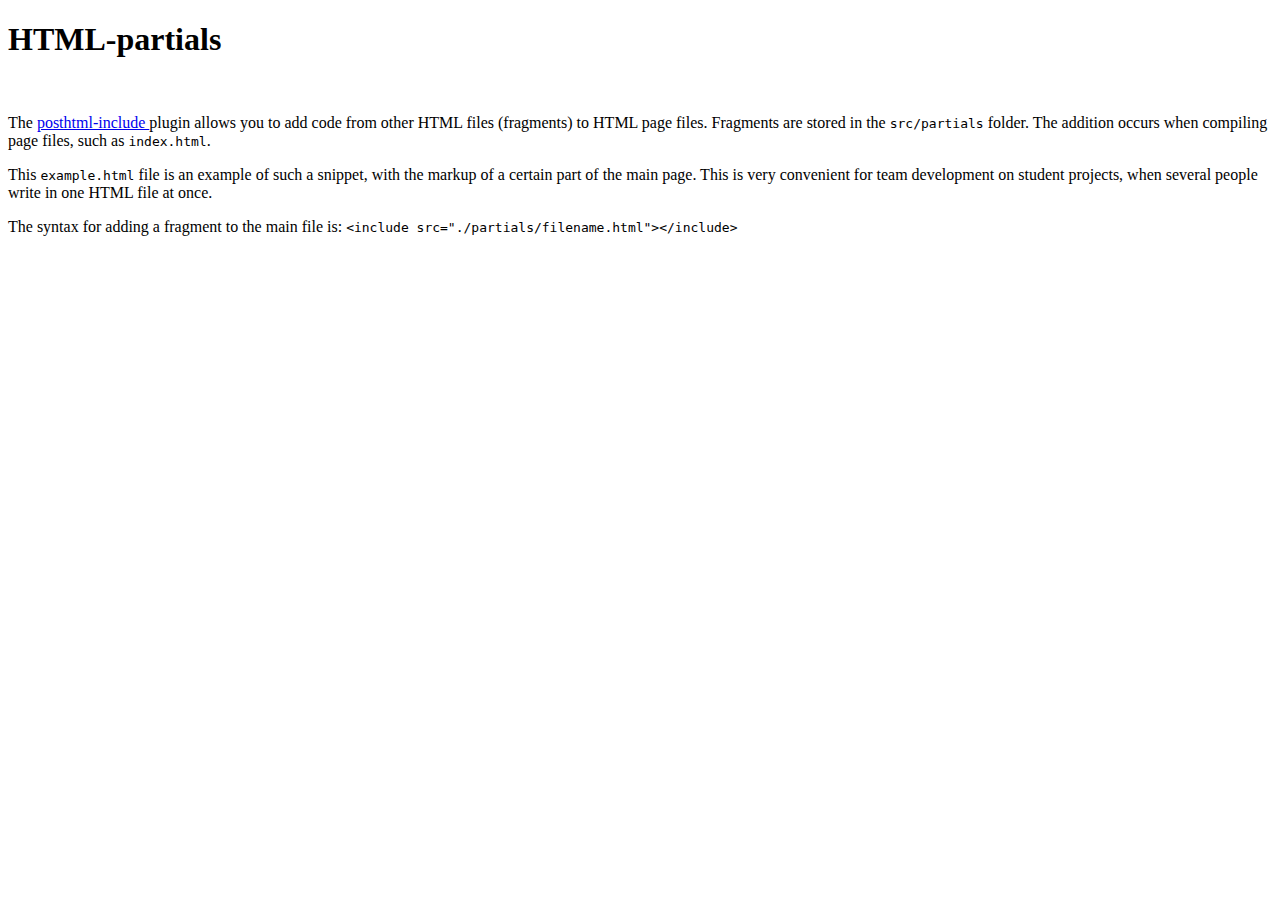
==== index.html @ 75956472 "Deploying to gh-pages from @ AlexanderBryukhovetskiy/ice-cream-57-22@c59023746924dba24387094e0570790" ====
<!DOCTYPE html><html lang="ru"><head><meta charset="utf-8"><meta name="viewport" content="width=device-width, initial-scale=1.0"><title>Page title</title><link rel="stylesheet" href="/ice-cream-57-22/index.569a4d11.css"><script type="module" src="/ice-cream-57-22/index.cdc84ddc.js"></script><script src="/ice-cream-57-22/index.6c2642bc.js" nomodule="" defer></script></head><body>  <article class="example" id="uk"> <h1>HTML-partials</h1>  <img src="/ice-cream-57-22/logo.268195b3.png" alt="" width="320"> <p> The <a href="https://github.com/posthtml/posthtml-include" target="_blank" rel="noopener noreferrer"> posthtml-include </a> plugin allows you to add code from other HTML files (fragments) to HTML page files. Fragments are stored in the <code>src/partials</code> folder. The addition occurs when compiling page files, such as <code>index.html</code>. </p> <p> This <code>example.html</code> file is an example of such a snippet, with the markup of a certain part of the main page. This is very convenient for team development on student projects, when several people write in one HTML file at once. </p> <p> The syntax for adding a fragment to the main file is: <code> &lt;include src="./partials/filename.html"&gt;&lt;/include&gt;</code> </p> <div class="background"></div> </article> </body></html>
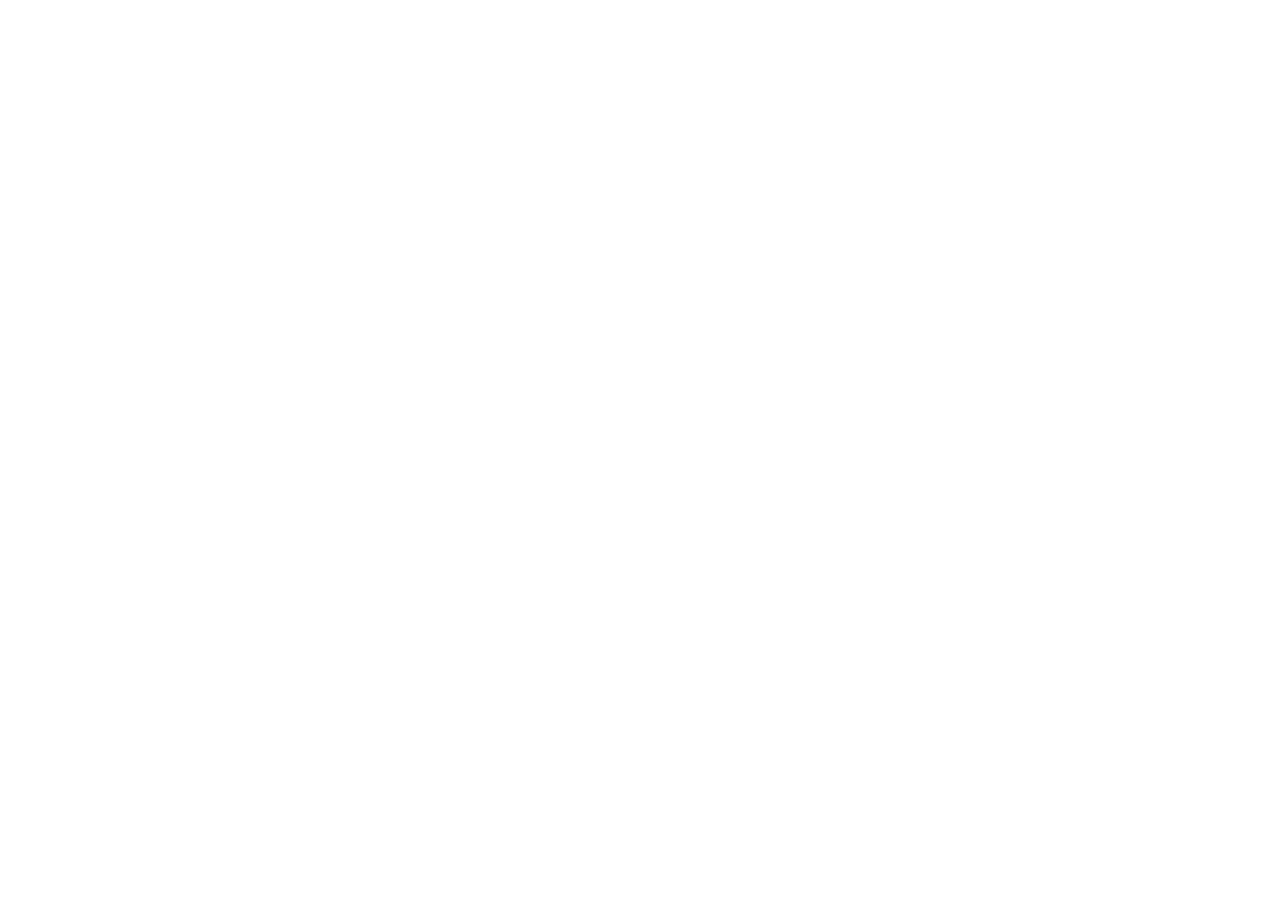
==== commit ca70029c: "Deploying to gh-pages from @ AlexanderBryukhovetskiy/ice-cream-57-22@e7981fb1a744c4561eaf8083e61e3ca" ====
--- a/index.html
+++ b/index.html
@@ -1 +1 @@
-<!DOCTYPE html><html lang="ru"><head><meta charset="utf-8"><meta name="viewport" content="width=device-width, initial-scale=1.0"><title>Page title</title><link rel="stylesheet" href="/ice-cream-57-22/index.569a4d11.css"><script type="module" src="/ice-cream-57-22/index.cdc84ddc.js"></script><script src="/ice-cream-57-22/index.6c2642bc.js" nomodule="" defer></script></head><body>  <article class="example" id="uk"> <h1>HTML-partials</h1>  <img src="/ice-cream-57-22/logo.268195b3.png" alt="" width="320"> <p> The <a href="https://github.com/posthtml/posthtml-include" target="_blank" rel="noopener noreferrer"> posthtml-include </a> plugin allows you to add code from other HTML files (fragments) to HTML page files. Fragments are stored in the <code>src/partials</code> folder. The addition occurs when compiling page files, such as <code>index.html</code>. </p> <p> This <code>example.html</code> file is an example of such a snippet, with the markup of a certain part of the main page. This is very convenient for team development on student projects, when several people write in one HTML file at once. </p> <p> The syntax for adding a fragment to the main file is: <code> &lt;include src="./partials/filename.html"&gt;&lt;/include&gt;</code> </p> <div class="background"></div> </article> </body></html>+<!DOCTYPE html><html lang="ru"><head><meta charset="utf-8"><meta name="viewport" content="width=device-width, initial-scale=1.0"><title>Page title</title><link rel="preconnect" href="https://fonts.googleapis.com"><link rel="preconnect" href="https://fonts.gstatic.com" crossorigin><link href="https://fonts.googleapis.com/css2?family=DM+Sans:wght@500;700&family=Titan+One&display=swap" rel="stylesheet"><link rel="stylesheet" href="/ice-cream-57-22/index.e02f06be.css"><script type="module" src="/ice-cream-57-22/index.cdc84ddc.js"></script><script src="/ice-cream-57-22/index.6c2642bc.js" nomodule="" defer></script></head><body>  </body></html>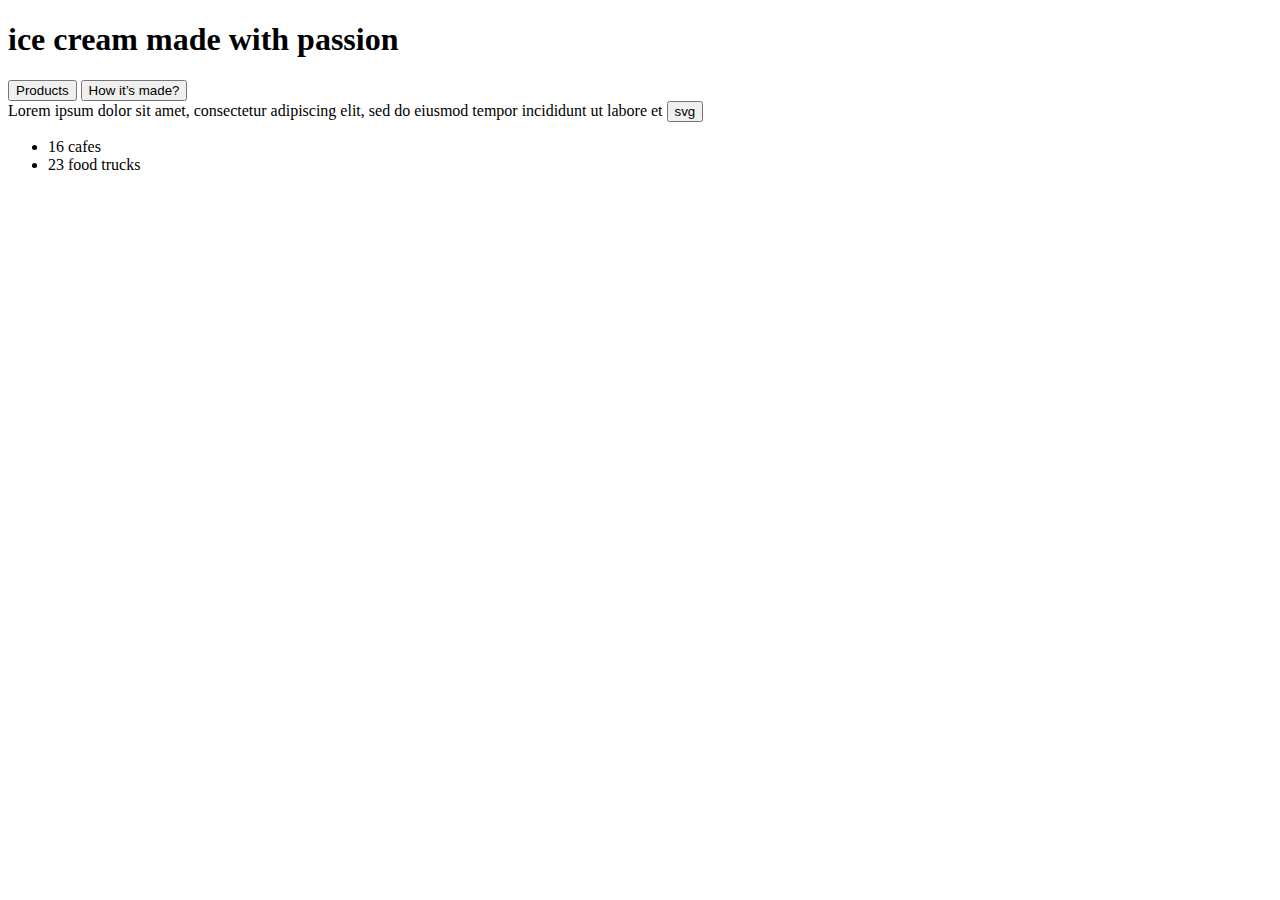
==== commit 84492f76: "Deploying to gh-pages from @ AlexanderBryukhovetskiy/ice-cream-57-22@7fb9426cce029e71eb34c2b0c180f65" ====
--- a/index.html
+++ b/index.html
@@ -1 +1 @@
-<!DOCTYPE html><html lang="ru"><head><meta charset="utf-8"><meta name="viewport" content="width=device-width, initial-scale=1.0"><title>Page title</title><link rel="preconnect" href="https://fonts.googleapis.com"><link rel="preconnect" href="https://fonts.gstatic.com" crossorigin><link href="https://fonts.googleapis.com/css2?family=DM+Sans:wght@500;700&family=Titan+One&display=swap" rel="stylesheet"><link rel="stylesheet" href="/ice-cream-57-22/index.e02f06be.css"><script type="module" src="/ice-cream-57-22/index.cdc84ddc.js"></script><script src="/ice-cream-57-22/index.6c2642bc.js" nomodule="" defer></script></head><body>  </body></html>+<!DOCTYPE html><html lang="ru"><head><meta charset="utf-8"><meta name="viewport" content="width=device-width, initial-scale=1.0"><title>ICE-CREAM 22</title><link rel="preconnect" href="https://fonts.googleapis.com"><link rel="preconnect" href="https://fonts.gstatic.com" crossorigin><link href="https://fonts.googleapis.com/css2?family=DM+Sans:wght@400;500;700&family=Titan+One&display=swap" rel="stylesheet"><link rel="stylesheet" href="/ice-cream-57-22/index.e02f06be.css"><script type="module" src="/ice-cream-57-22/index.cdc84ddc.js"></script><script src="/ice-cream-57-22/index.6c2642bc.js" nomodule="" defer></script></head><body>  <section class="hero"> <div class="container"> <div class="hero__ice-cream"> <h1 class="hero__titel"> ice cream made with <span>passion</span> </h1> <button class="hero__btn-products">Products</button> <button class="hero__btn-how">How it’s made?</button> </div> <div class="hero__milk"> <span>Lorem ipsum dolor sit amet, consectetur adipiscing elit, sed do eiusmod tempor incididunt ut labore et </span> <button class="hero__btn-arrow-right">svg</button> </div> <div class="hero__cafe"> <ul class="cafe-list list"> <li class="cafe-list__item"> 16 <span class="cafe-list__item-text">cafes</span> </li> <li class="cafe-list__item"> 23 <span class="cafe-list__item-text">food trucks</span> </li> </ul> </div> </div> </section> </body></html>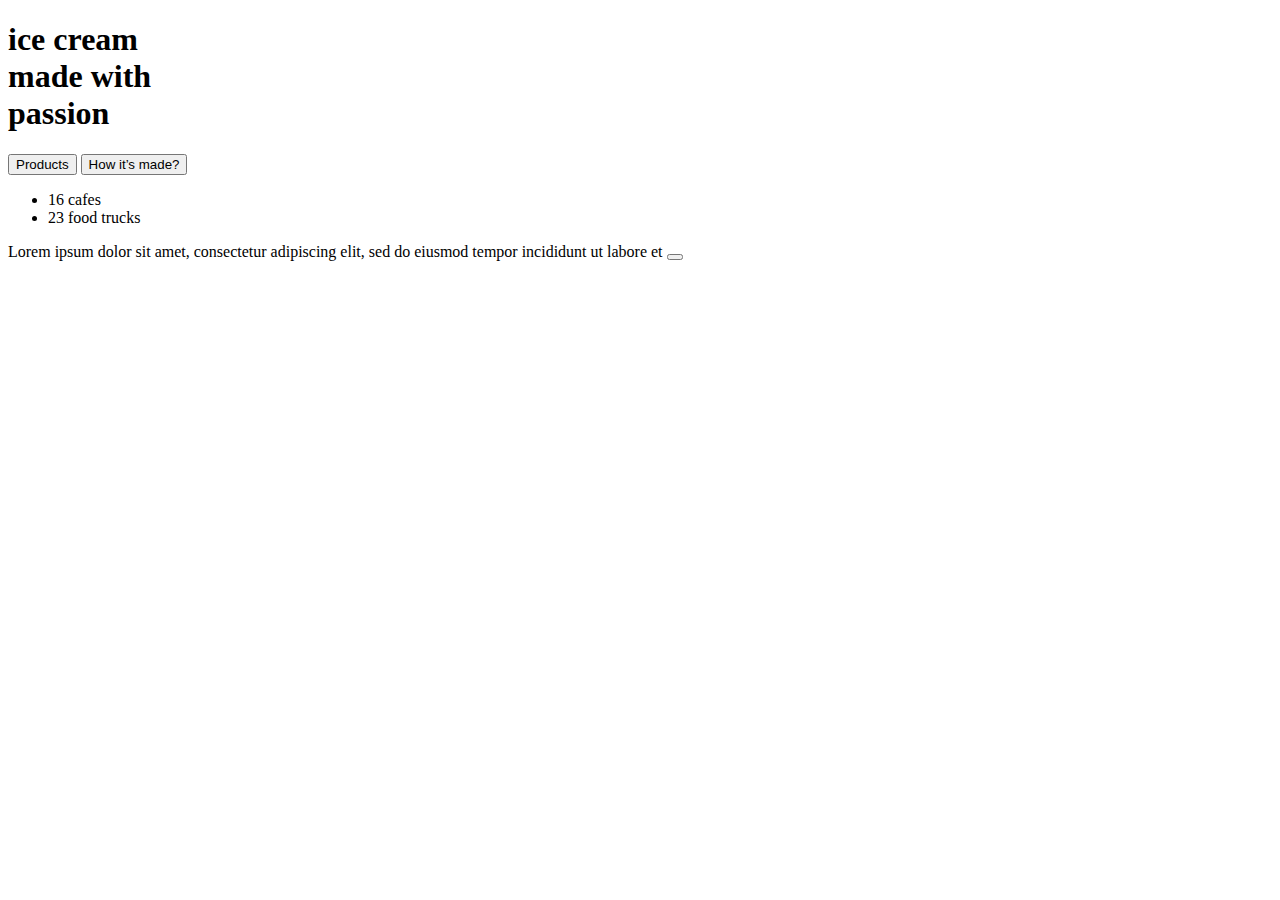
==== commit bf22ff3a: "Deploying to gh-pages from @ AlexanderBryukhovetskiy/ice-cream-57-22@8f6eac58133b9f9486adc7001ced8ff" ====
--- a/index.html
+++ b/index.html
@@ -1 +1 @@
-<!DOCTYPE html><html lang="ru"><head><meta charset="utf-8"><meta name="viewport" content="width=device-width, initial-scale=1.0"><title>ICE-CREAM 22</title><link rel="preconnect" href="https://fonts.googleapis.com"><link rel="preconnect" href="https://fonts.gstatic.com" crossorigin><link href="https://fonts.googleapis.com/css2?family=DM+Sans:wght@400;500;700&family=Titan+One&display=swap" rel="stylesheet"><link rel="stylesheet" href="/ice-cream-57-22/index.e02f06be.css"><script type="module" src="/ice-cream-57-22/index.cdc84ddc.js"></script><script src="/ice-cream-57-22/index.6c2642bc.js" nomodule="" defer></script></head><body>  <section class="hero"> <div class="container"> <div class="hero__ice-cream"> <h1 class="hero__titel"> ice cream made with <span>passion</span> </h1> <button class="hero__btn-products">Products</button> <button class="hero__btn-how">How it’s made?</button> </div> <div class="hero__milk"> <span>Lorem ipsum dolor sit amet, consectetur adipiscing elit, sed do eiusmod tempor incididunt ut labore et </span> <button class="hero__btn-arrow-right">svg</button> </div> <div class="hero__cafe"> <ul class="cafe-list list"> <li class="cafe-list__item"> 16 <span class="cafe-list__item-text">cafes</span> </li> <li class="cafe-list__item"> 23 <span class="cafe-list__item-text">food trucks</span> </li> </ul> </div> </div> </section> </body></html>+<!DOCTYPE html><html lang="ru"><head><meta charset="utf-8"><meta name="viewport" content="width=device-width, initial-scale=1.0"><title>ICE-CREAM 22</title><link rel="preconnect" href="https://fonts.googleapis.com"><link rel="preconnect" href="https://fonts.gstatic.com" crossorigin><link href="https://fonts.googleapis.com/css2?family=DM+Sans:wght@400;500;700&family=Titan+One&display=swap" rel="stylesheet"><link rel="stylesheet" href="/ice-cream-57-22/index.864b0ffa.css"><script type="module" src="/ice-cream-57-22/index.cdc84ddc.js"></script><script src="/ice-cream-57-22/index.6c2642bc.js" nomodule="" defer></script></head><body>  <section class="hero"> <div class="container"> <div class="hero__position-1"> <div class="hero__ice-cream"> <h1 class="hero__titel"> ice cream <br>made with <br> <span class="hero__titel-text">passion</span> </h1> <button class="hero__btn-products">Products</button> <button class="hero__btn-how">How it’s made?</button> </div> <div class="hero__cafe"> <ul class="cafe-list list"> <li class="cafe-list__item"> 16 <span class="cafe-list__item-text">cafes</span> </li> <li class="cafe-list__item"> 23 <span class="cafe-list__item-text">food trucks</span> </li> </ul> </div> </div> <div class="hero__position-2"> <div class="hero__milk"> <span class="hero__milk-text">Lorem ipsum dolor sit amet, consectetur adipiscing elit, sed do eiusmod tempor incididunt ut labore et </span> <button class="hero__btn-arrow-right"> </button> </div> </div> </div> </section> </body></html>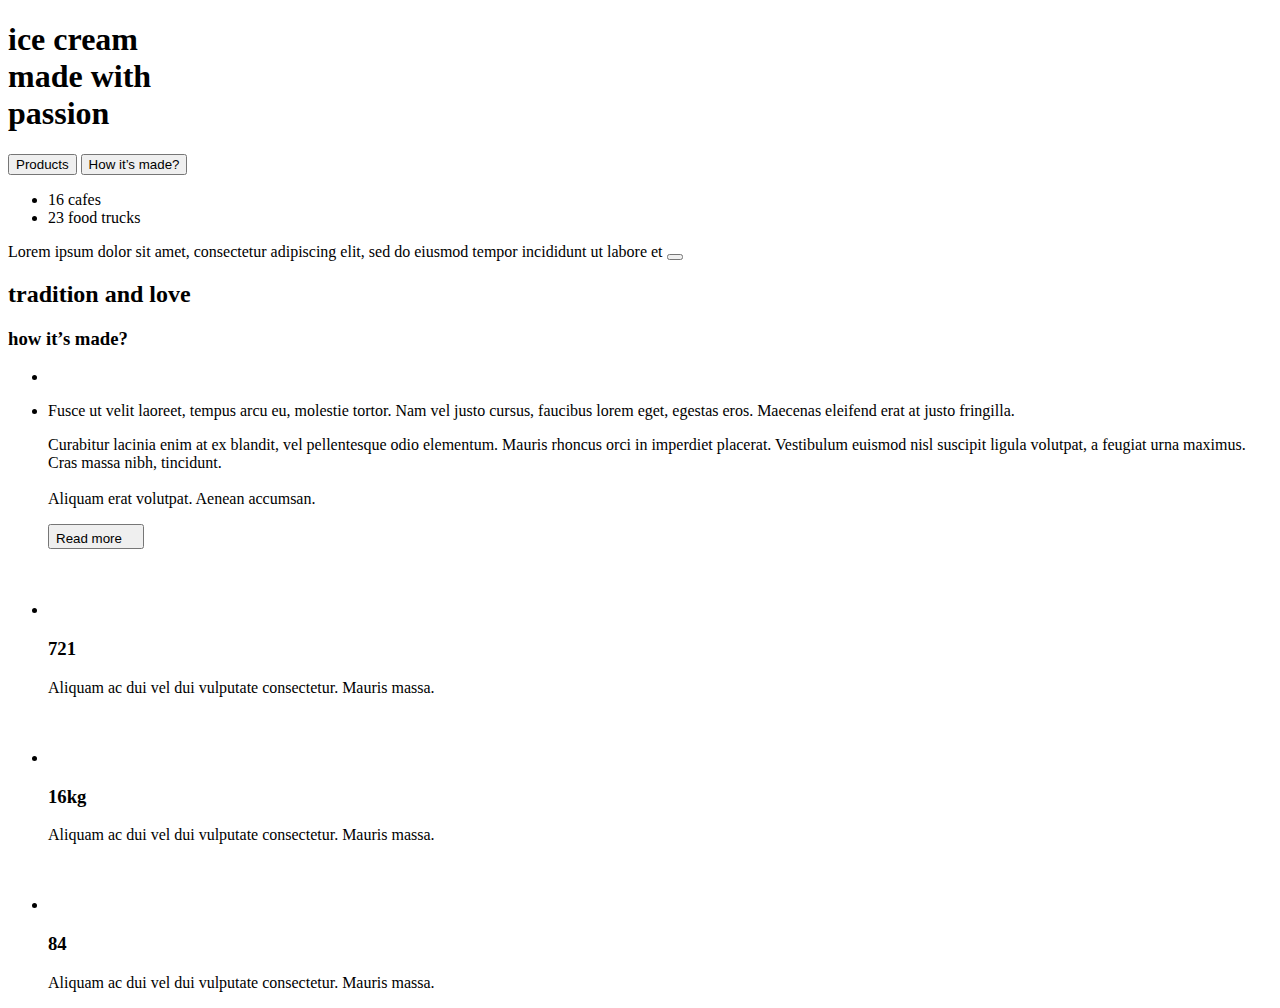
==== commit b8734700: "Deploying to gh-pages from @ AlexanderBryukhovetskiy/ice-cream-57-22@8cb9c4da796ebf8faab900fe420cda1" ====
--- a/index.html
+++ b/index.html
@@ -1 +1 @@
-<!DOCTYPE html><html lang="ru"><head><meta charset="utf-8"><meta name="viewport" content="width=device-width, initial-scale=1.0"><title>ICE-CREAM 22</title><link rel="preconnect" href="https://fonts.googleapis.com"><link rel="preconnect" href="https://fonts.gstatic.com" crossorigin><link href="https://fonts.googleapis.com/css2?family=DM+Sans:wght@400;500;700&family=Titan+One&display=swap" rel="stylesheet"><link rel="stylesheet" href="/ice-cream-57-22/index.864b0ffa.css"><script type="module" src="/ice-cream-57-22/index.cdc84ddc.js"></script><script src="/ice-cream-57-22/index.6c2642bc.js" nomodule="" defer></script></head><body>  <section class="hero"> <div class="container"> <div class="hero__position-1"> <div class="hero__ice-cream"> <h1 class="hero__titel"> ice cream <br>made with <br> <span class="hero__titel-text">passion</span> </h1> <button class="hero__btn-products">Products</button> <button class="hero__btn-how">How it’s made?</button> </div> <div class="hero__cafe"> <ul class="cafe-list list"> <li class="cafe-list__item"> 16 <span class="cafe-list__item-text">cafes</span> </li> <li class="cafe-list__item"> 23 <span class="cafe-list__item-text">food trucks</span> </li> </ul> </div> </div> <div class="hero__position-2"> <div class="hero__milk"> <span class="hero__milk-text">Lorem ipsum dolor sit amet, consectetur adipiscing elit, sed do eiusmod tempor incididunt ut labore et </span> <button class="hero__btn-arrow-right"> </button> </div> </div> </div> </section> </body></html>+<!DOCTYPE html><html lang="ru"><head><meta charset="utf-8"><meta name="viewport" content="width=device-width, initial-scale=1.0"><link rel="preconnect" href="https://fonts.googleapis.com"><link rel="preconnect" href="https://fonts.gstatic.com" crossorigin><link href="https://fonts.googleapis.com/css2?family=DM+Sans:wght@400;500;700&family=Titan+One&display=swap" rel="stylesheet"><link rel="stylesheet" href="/ice-cream-57-22/index.6c84ab90.css"><script type="module" src="/ice-cream-57-22/index.cdc84ddc.js"></script><script src="/ice-cream-57-22/index.6c2642bc.js" nomodule="" defer></script><title>Page title</title></head><body>  <section class="hero"> <div class="container"> <div class="hero__position-1"> <div class="hero__ice-cream"> <h1 class="hero__titel"> ice cream <br>made with <br> <span class="hero__titel-text">passion</span> </h1> <button class="hero__btn-products">Products</button> <button class="hero__btn-how">How it’s made?</button> </div> <div class="hero__cafe"> <ul class="cafe-list list"> <li class="cafe-list__item"> 16 <span class="cafe-list__item-text">cafes</span> </li> <li class="cafe-list__item"> 23 <span class="cafe-list__item-text">food trucks</span> </li> </ul> </div> </div> <div class="hero__position-2"> <div class="hero__milk"> <span class="hero__milk-text">Lorem ipsum dolor sit amet, consectetur adipiscing elit, sed do eiusmod tempor incididunt ut labore et </span> <button class="hero__btn-arrow-right"> </button> </div> </div> </div> </section> <section class="about"> <div class="container"> <h2 class="about-hero">tradition and love</h2> <h3 class="about-question">how it’s made?</h3> <div class="about-section"> <ul class="activity"> <li class="activity-jpg"> <picture> <source srcset="/ice-cream-57-22/about-pic1-desktop.1801b261.png, /ice-cream-57-22/about-pic1-desktop-2x.a05ca030.png" media="(min-width: 1200px)"> <source srcset="/ice-cream-57-22/about-pic1-tablet.5bb33500.png, /ice-cream-57-22/about-pic1-tablet-2x.5ac59786.png" media="(min-width: 768px)"> <source srcset="/ice-cream-57-22/about-pic1-mobile.2263ac99.png, /ice-cream-57-22/about-pic1-mobile-2x.3a16ad05.png" media="(min-width: 320px)"> <img class="activity-gpg__bloc" src="/ice-cream-57-22/about-pic1-desktop.1801b261.png" alt=""> </picture> </li> <li class="activity-item"> <p class="activity-text"> Fusce ut velit laoreet, tempus arcu eu, molestie tortor. Nam vel justo cursus, faucibus lorem eget, egestas eros. Maecenas eleifend erat at justo fringilla. </p> <p class="activity-taitle"> Curabitur lacinia enim at ex blandit, vel pellentesque odio elementum. Mauris rhoncus orci in imperdiet placerat. Vestibulum euismod nisl suscipit ligula volutpat, a feugiat urna maximus. Cras massa nibh, tincidunt. <br> <br> Aliquam erat volutpat. Aenean accumsan. </p> <button class="activity-button">Read more <svg class="activity-svg" width="10" height="16"> <use href="/ice-cream-57-22/symbol-defs.9f97dd9a.svg#icon-vector-1" width="10" height="16"></use> </svg> </button> </li> </ul> </div> <div class="about-information"> <ul class="about-information_section"> <li class="about-information_imet"> <div class="about-information_item"> <svg class="about-information_icon" width="50" height="50"> <use href="/ice-cream-57-22/symbol-defs.9f97dd9a.svg#icon-glass"></use> </svg> </div> <h3 class="about-information_subject">721</h3> <p class="about-information_text">Aliquam ac dui vel dui vulputate consectetur. Mauris massa.</p> </li> <li class="about-information_imet"> <div class="about-information_item"> <svg class="about-information_icon" width="50" height="50"> <use href="/ice-cream-57-22/symbol-defs.9f97dd9a.svg#icon-apples"></use> </svg> </div> <h3 class="about-information_subject">16kg</h3> <p class="about-information_text">Aliquam ac dui vel dui vulputate consectetur. Mauris massa.</p> </li> <li class="about-information_imet"> <div class="about-information_item"> <svg class="about-information_icon" width="50" height="50"> <use href="/ice-cream-57-22/symbol-defs.9f97dd9a.svg#icon-heart"></use> </svg> </div> <h3 class="about-information_subject">84</h3> <p class="about-information_text">Aliquam ac dui vel dui vulputate consectetur. Mauris massa.</p> </li> </ul> </div> </div> </section> </body></html>